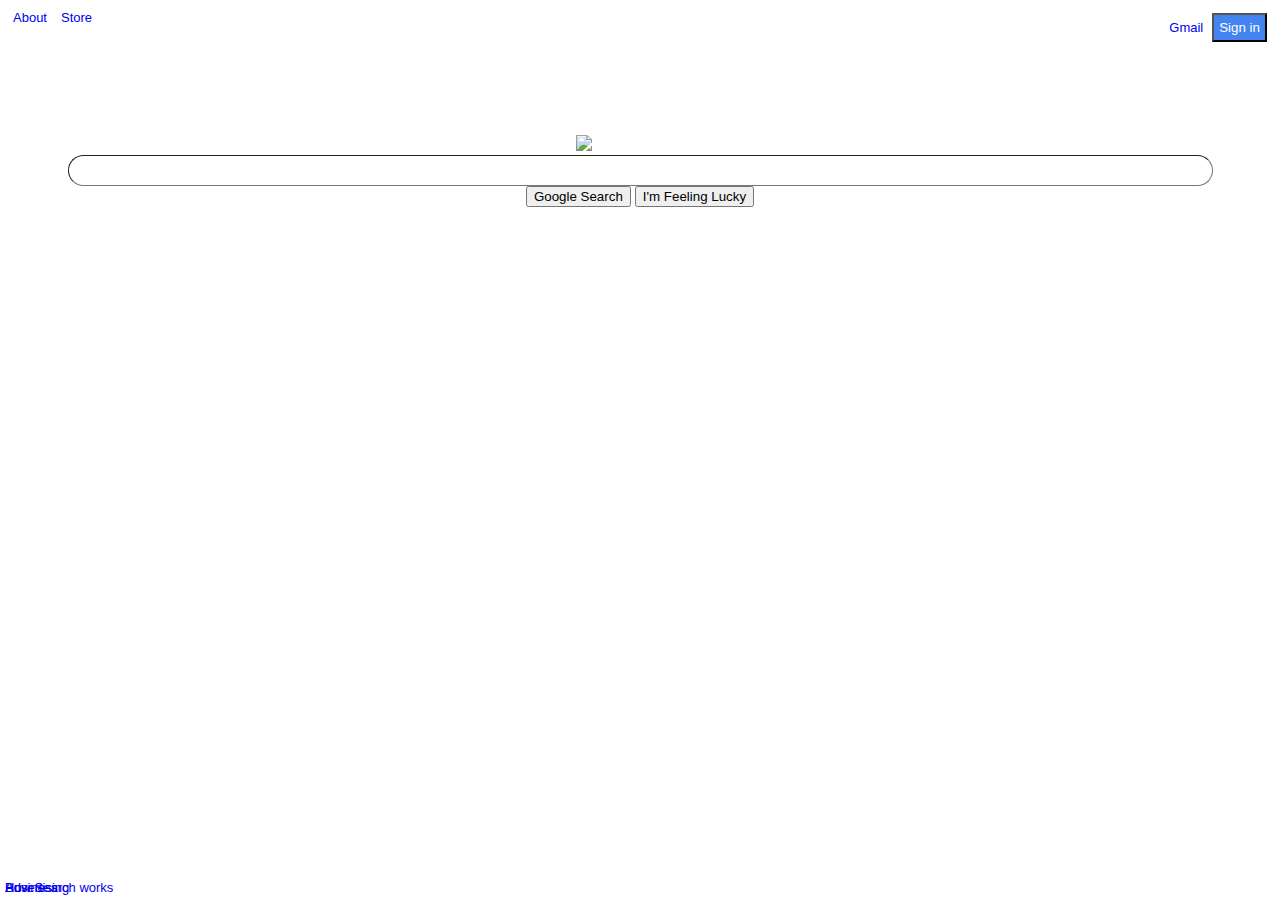
==== index.html @ 8821d189 "renamed main html file to index.html" ====
<!DOCTYPE html>
<html>
<head>
    <title>Google Rebuild</title>
    <link rel="stylesheet" href="style.css">
</head>
<body>
    <div id="head">
        <span class="link">
            <a href="#">About</a>
        </span>
        <span class ="link">
            <a href="#">Store</a>
        </span>

        <div id="top-right">
            <span class="link">
                <a href="#">Gmail</a>
            </span>
            <!-- Need a google apps img -->
            <button>Sign in</button>
        </div>
    </div>
    
    <div id="main">
        <center> 
            <div class="image">
                <img src="https://www.google.com/images/branding/googlelogo/1x/googlelogo_color_272x92dp.png" style="padding-top:109px" width="272">
            </div>

            <div class="searchbar">
                <form action="processingscript.php" method="post">
                    <input type="text" name="searchbar">
                </form>
            </div>

            <div class="button">
                <button>Google Search</button>
                <button>I'm Feeling Lucky</button>
            </div>

        </center>
    </div>

    <div id="footer">
        <span class="link">
            <a href="#">Advertising</a>
            <a href="#">Business</a>
            <a href="#">How Search works</a>
        </span>
    </div>
</body>
</html>
---- style.css ----
.searchbar input{
    width: 1139px;
    border-radius: 20px;
    border-width: 1px;
    height: 27px;
    margin: 0 auto;
}

#head a {
    font-size: small;
    font-family: Arial, sans-serif;
    text-decoration: none;
    margin: 5px;
}

#top-right{
    float: right;
    margin: 5px
}

#head button{
    background: #4484f1;
    color: white;
    padding: 5px;
}

#footer a{
    font-size: small;
    font-family: Arial, sans-serif;
    text-decoration: none;
    margin: 5px;
    bottom: 0px;
    left: 0px;
    position: absolute;
}

.link:hover{
    text-decoration: underline;
}
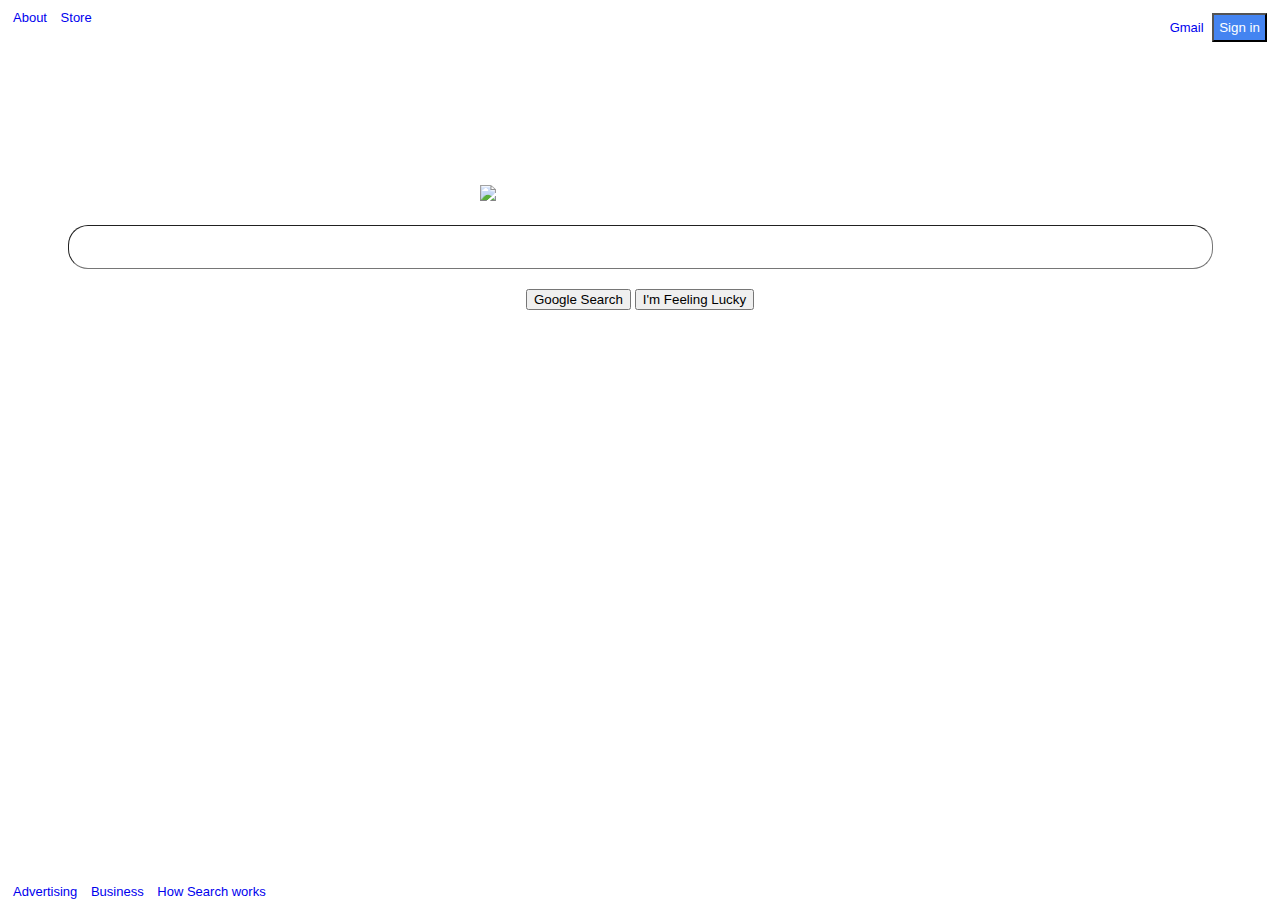
==== commit ef2a8a4e: "fixed footer and centered the logo/search bars ... also added hovering underlines" ====
--- a/index.html
+++ b/index.html
@@ -7,7 +7,7 @@
 <body>
     <div id="head">
         <span class="link">
-            <a href="#">About</a>
+            <a href="#">About </a>
         </span>
         <span class ="link">
             <a href="#">Store</a>
@@ -15,7 +15,7 @@
 
         <div id="top-right">
             <span class="link">
-                <a href="#">Gmail</a>
+                <a href="#">Gmail </a>
             </span>
             <!-- Need a google apps img -->
             <button>Sign in</button>
@@ -23,14 +23,12 @@
     </div>
     
     <div id="main">
-        <center> 
-            <div class="image">
+            <div class="googlelogo">
                 <img src="https://www.google.com/images/branding/googlelogo/1x/googlelogo_color_272x92dp.png" style="padding-top:109px" width="272">
             </div>
-
             <div class="searchbar">
                 <form action="processingscript.php" method="post">
-                    <input type="text" name="searchbar">
+                    <input type="text" name="searchbar" id="actualsearchbar">
                 </form>
             </div>
 
@@ -38,14 +36,16 @@
                 <button>Google Search</button>
                 <button>I'm Feeling Lucky</button>
             </div>
-
-        </center>
     </div>
 
     <div id="footer">
         <span class="link">
-            <a href="#">Advertising</a>
-            <a href="#">Business</a>
+            <a href="#">Advertising </a>
+        </span>
+        <span class="link">
+            <a href="#">Business </a>
+        </span>
+        <span class="link">
             <a href="#">How Search works</a>
         </span>
     </div>
--- a/style.css
+++ b/style.css
@@ -3,7 +3,7 @@
     width: 1139px;
     border-radius: 20px;
     border-width: 1px;
-    height: 27px;
+    height: 40px;
     margin: 0 auto;
 }
 
@@ -25,18 +25,38 @@
     padding: 5px;
 }
 
+#footer {
+    position: absolute;
+    bottom: 0;
+}
+
 #footer a{
     font-size: small;
     font-family: Arial, sans-serif;
     text-decoration: none;
     margin: 5px;
-    bottom: 0px;
-    left: 0px;
-    position: absolute;
 }
 
 .link:hover{
     text-decoration: underline;
 }
 
+.googlelogo{
+    margin: 50px auto 20px;
+    width: 20em;
+    display: block;
+    clear: both;
+}
 
+.searchbar{
+    text-align: center;
+}
+
+#actualsearchbar:hover{
+    box-shadow: 5px 5px 5px rgba(0,0,0,0.19);
+}
+
+.button{
+    margin: 20px;
+    text-align: center;
+}
